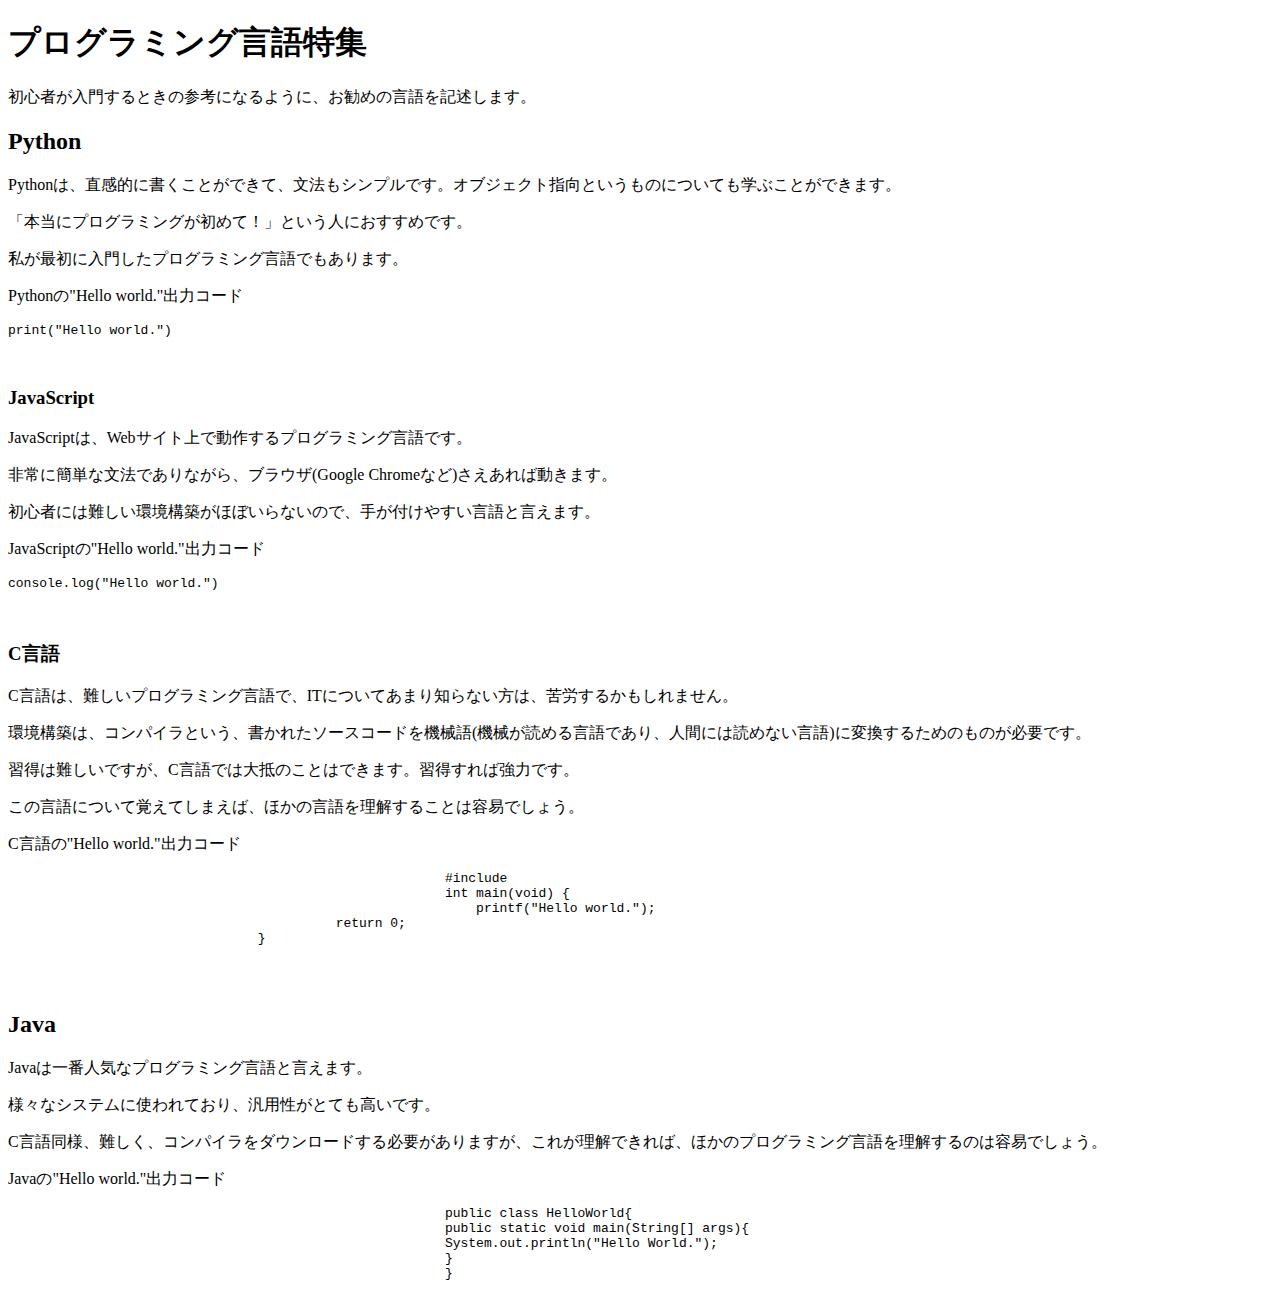
==== index.html @ 054b0a70 "途中経過" ====
<!DOCTYPE html>
<html lang="ja">
  <head>
	  <meta charset="UTF-8">
	  <title>プログラミング言語</title>
  </head>

	<main>
			<h1>プログラミング言語特集</h1>
			<p>初心者が入門するときの参考になるように、お勧めの言語を記述します。</p>
			<h2>Python</h2>
			<p>Pythonは、直感的に書くことができて、文法もシンプルです。オブジェクト指向というものについても学ぶことができます。</p>
			<p>「本当にプログラミングが初めて！」という人におすすめです。</p>
			<p>私が最初に入門したプログラミング言語でもあります。</p>
			<p>Pythonの"Hello world."出力コード</p>
			<code><pre>print("Hello world.")</pre></code>
			
			<br>

			<h3>JavaScript</h3>
			<p>JavaScriptは、Webサイト上で動作するプログラミング言語です。</p>
			<p>非常に簡単な文法でありながら、ブラウザ(Google Chromeなど)さえあれば動きます。</p>
			<p>初心者には難しい環境構築がほぼいらないので、手が付けやすい言語と言えます。</p>
			<p>JavaScriptの"Hello world."出力コード</p>
			<code><pre>console.log("Hello world.")</pre></code>

			<br>

			<h3>C言語</h3>
			<p>C言語は、難しいプログラミング言語で、ITについてあまり知らない方は、苦労するかもしれません。</p>
			<p>環境構築は、コンパイラという、書かれたソースコードを機械語(機械が読める言語であり、人間には読めない言語)に変換するためのものが必要です。</p>
			<p>習得は難しいですが、C言語では大抵のことはできます。習得すれば強力です。</p>
			<p>この言語について覚えてしまえば、ほかの言語を理解することは容易でしょう。</p>
			<p>C言語の"Hello world."出力コード</p>
			<code>
							<pre>
							#include <stdio.h>
							int main(void) {
							    printf("Hello world.");
	 			          return 0;
			        }
							</pre>
			</code>

			<br>

			<h2>Java</h2>
			<p>Javaは一番人気なプログラミング言語と言えます。</p>
			<p>様々なシステムに使われており、汎用性がとても高いです。</p>
			<p>C言語同様、難しく、コンパイラをダウンロードする必要がありますが、これが理解できれば、ほかのプログラミング言語を理解するのは容易でしょう。</p>
			<p>Javaの"Hello world."出力コード</p>
			<code>
							<pre>
							public class HelloWorld{
   							public static void main(String[] args){
     							System.out.println("Hello World.");
   							}
							}
							</pre>
			</code>
	</main>
</html>
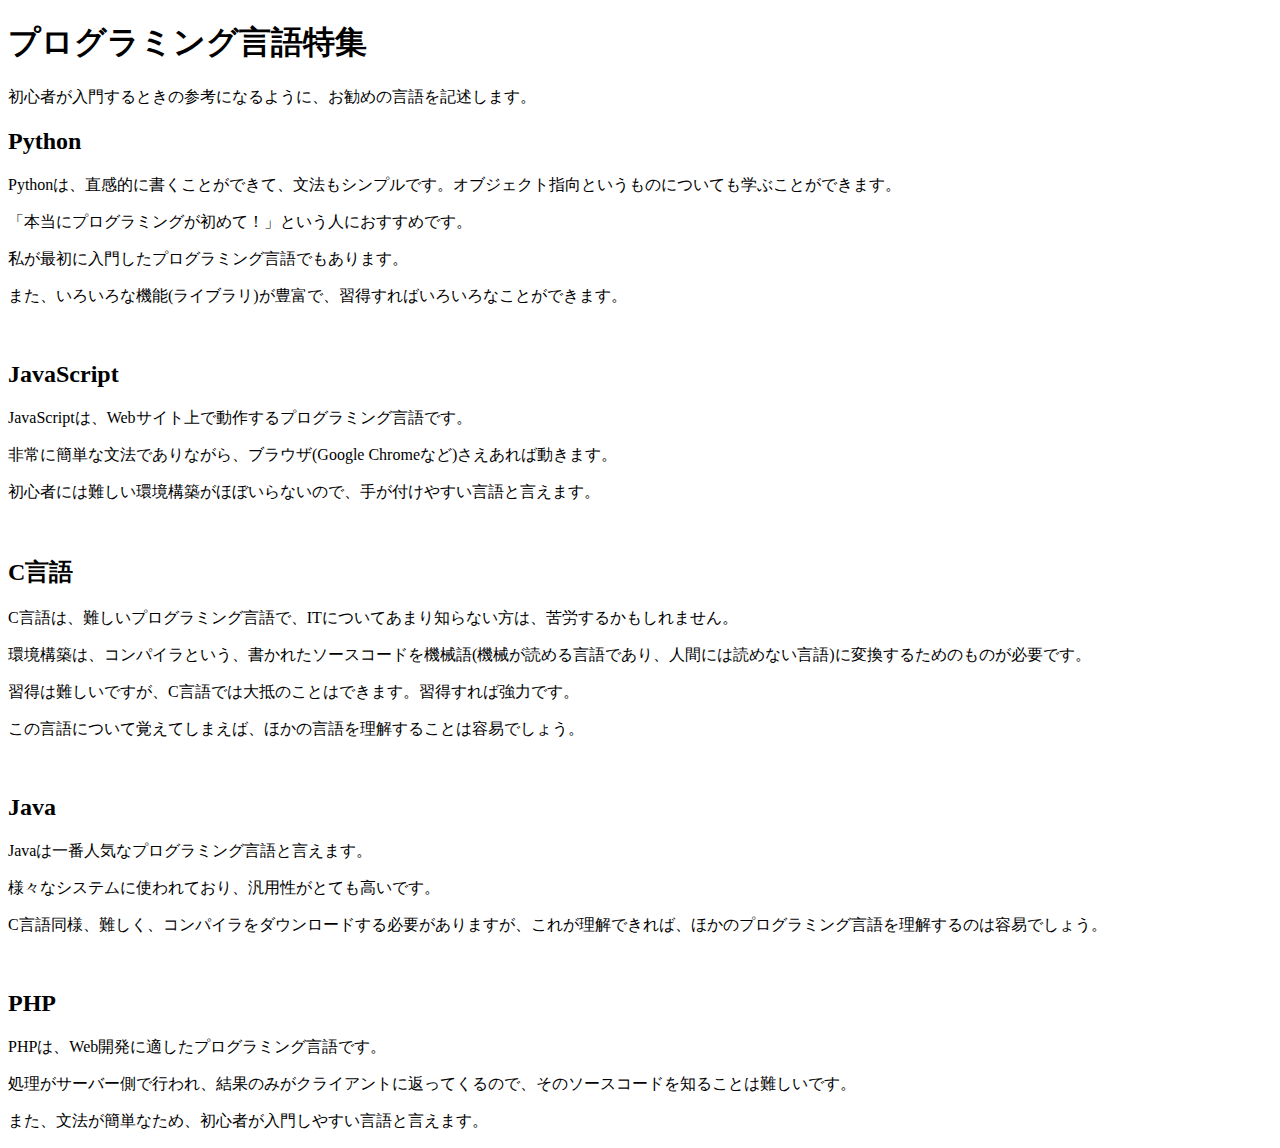
==== commit 54379daf: "Hello worldのコードがおかしいので、なくしました。" ====
--- a/index.html
+++ b/index.html
@@ -3,44 +3,33 @@
   <head>
 	  <meta charset="UTF-8">
 	  <title>プログラミング言語</title>
+		<link rel="stylesheet" href="css/stylesheet">
   </head>
 
 	<main>
 			<h1>プログラミング言語特集</h1>
 			<p>初心者が入門するときの参考になるように、お勧めの言語を記述します。</p>
+
 			<h2>Python</h2>
 			<p>Pythonは、直感的に書くことができて、文法もシンプルです。オブジェクト指向というものについても学ぶことができます。</p>
 			<p>「本当にプログラミングが初めて！」という人におすすめです。</p>
 			<p>私が最初に入門したプログラミング言語でもあります。</p>
-			<p>Pythonの"Hello world."出力コード</p>
-			<code><pre>print("Hello world.")</pre></code>
+			<p>また、いろいろな機能(ライブラリ)が豊富で、習得すればいろいろなことができます。</p>
 			
 			<br>
 
-			<h3>JavaScript</h3>
+			<h2>JavaScript</h2>
 			<p>JavaScriptは、Webサイト上で動作するプログラミング言語です。</p>
 			<p>非常に簡単な文法でありながら、ブラウザ(Google Chromeなど)さえあれば動きます。</p>
 			<p>初心者には難しい環境構築がほぼいらないので、手が付けやすい言語と言えます。</p>
-			<p>JavaScriptの"Hello world."出力コード</p>
-			<code><pre>console.log("Hello world.")</pre></code>
 
 			<br>
 
-			<h3>C言語</h3>
+			<h2>C言語</h2>
 			<p>C言語は、難しいプログラミング言語で、ITについてあまり知らない方は、苦労するかもしれません。</p>
 			<p>環境構築は、コンパイラという、書かれたソースコードを機械語(機械が読める言語であり、人間には読めない言語)に変換するためのものが必要です。</p>
 			<p>習得は難しいですが、C言語では大抵のことはできます。習得すれば強力です。</p>
 			<p>この言語について覚えてしまえば、ほかの言語を理解することは容易でしょう。</p>
-			<p>C言語の"Hello world."出力コード</p>
-			<code>
-							<pre>
-							#include <stdio.h>
-							int main(void) {
-							    printf("Hello world.");
-	 			          return 0;
-			        }
-							</pre>
-			</code>
 
 			<br>
 
@@ -48,15 +37,12 @@
 			<p>Javaは一番人気なプログラミング言語と言えます。</p>
 			<p>様々なシステムに使われており、汎用性がとても高いです。</p>
 			<p>C言語同様、難しく、コンパイラをダウンロードする必要がありますが、これが理解できれば、ほかのプログラミング言語を理解するのは容易でしょう。</p>
-			<p>Javaの"Hello world."出力コード</p>
-			<code>
-							<pre>
-							public class HelloWorld{
-   							public static void main(String[] args){
-     							System.out.println("Hello World.");
-   							}
-							}
-							</pre>
-			</code>
+
+			<br>
+			
+			<h2>PHP</h2>
+			<p>PHPは、Web開発に適したプログラミング言語です。</p>
+			<p>処理がサーバー側で行われ、結果のみがクライアントに返ってくるので、そのソースコードを知ることは難しいです。</p>
+			<p>また、文法が簡単なため、初心者が入門しやすい言語と言えます。</p>
 	</main>
 </html>
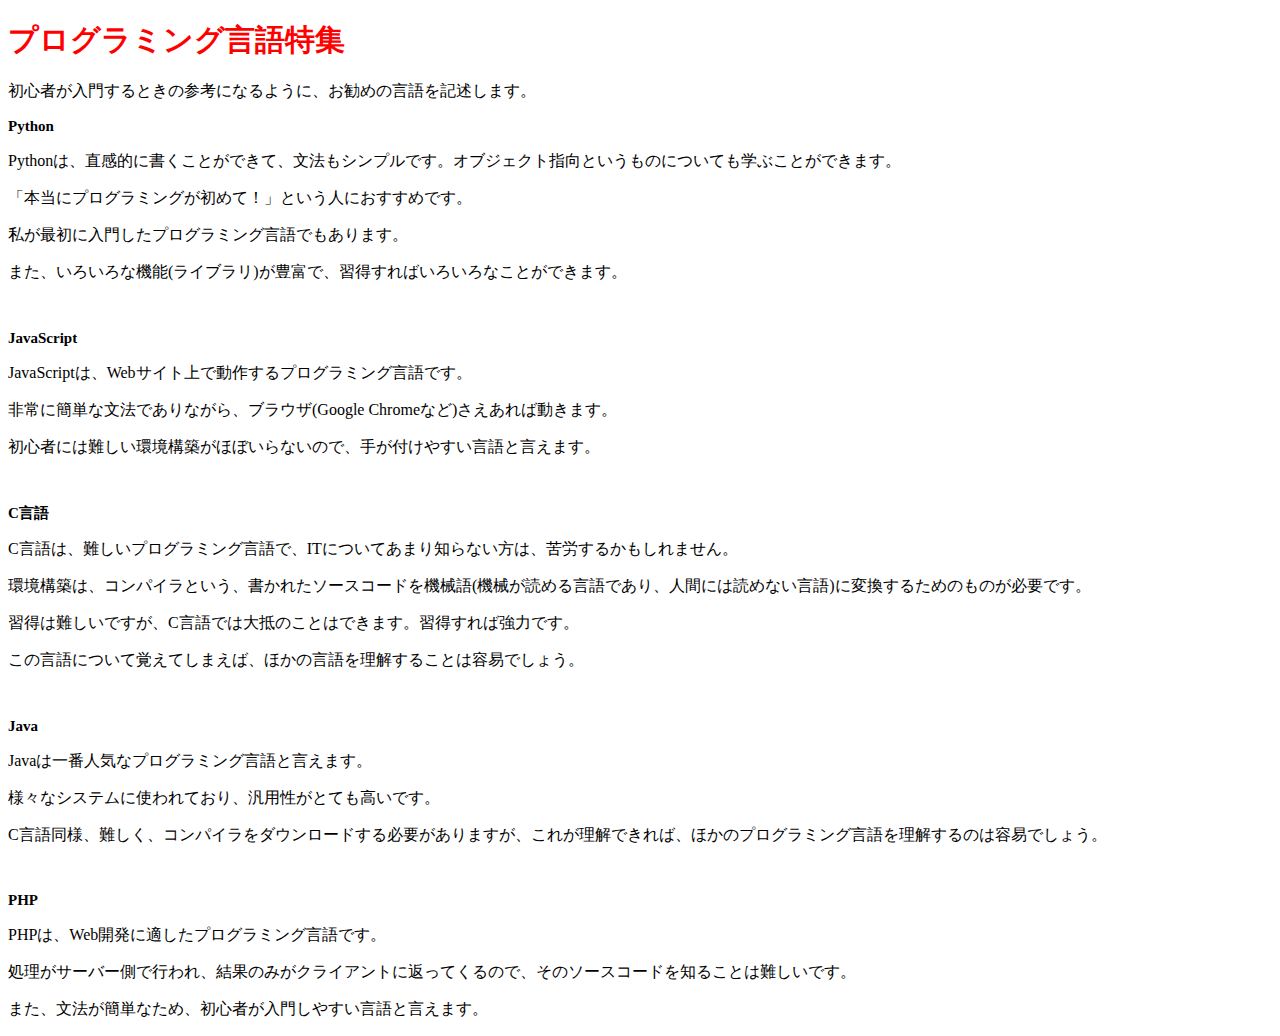
==== commit 7f531a57: "拡張子がついてなかったのでなおしました" ====
--- a/index.html
+++ b/index.html
@@ -3,7 +3,7 @@
   <head>
 	  <meta charset="UTF-8">
 	  <title>プログラミング言語</title>
-		<link rel="stylesheet" href="css/stylesheet">
+		<link rel="stylesheet" href="css/stylesheet.css">
   </head>
 
 	<main>
--- a/css/stylesheet.css
+++ b/css/stylesheet.css
@@ -0,0 +1,8 @@
+h1 {
+	color: red;				
+	font-size: 30px;
+}
+
+h2 {
+	font-size: 15px;
+}
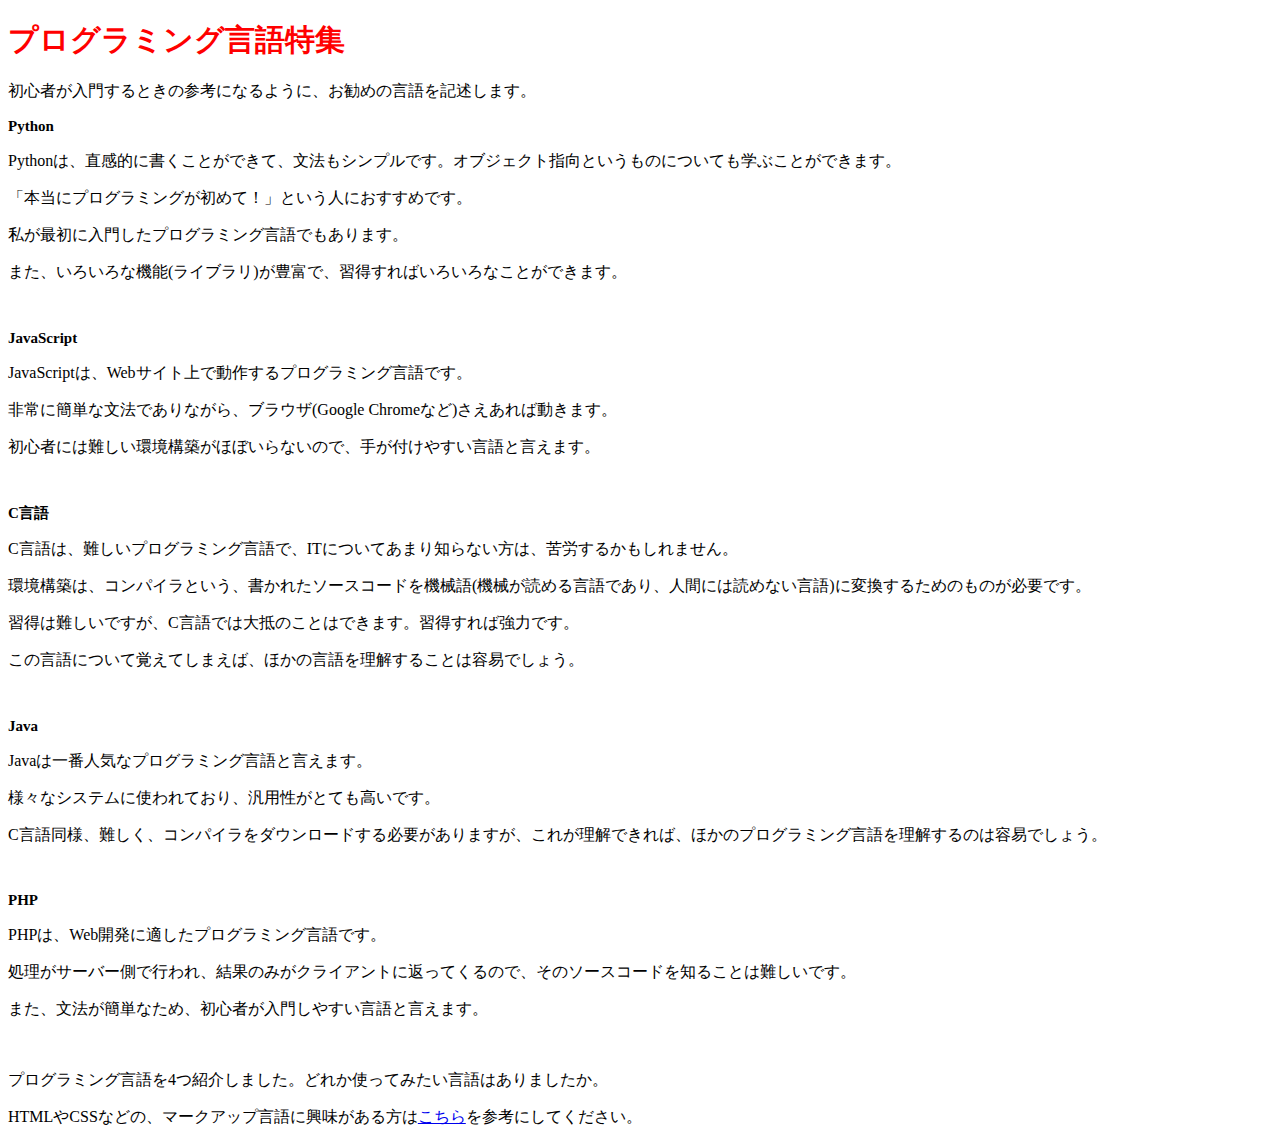
==== commit 29e9fa6b: "もうひとページ追加しました" ====
--- a/index.html
+++ b/index.html
@@ -44,5 +44,10 @@
 			<p>PHPは、Web開発に適したプログラミング言語です。</p>
 			<p>処理がサーバー側で行われ、結果のみがクライアントに返ってくるので、そのソースコードを知ることは難しいです。</p>
 			<p>また、文法が簡単なため、初心者が入門しやすい言語と言えます。</p>
+
+			<br>
+
+			<p>プログラミング言語を4つ紹介しました。どれか使ってみたい言語はありましたか。</p>
+			<p>HTMLやCSSなどの、マークアップ言語に興味がある方は<a href="mark-up.html">こちら</a>を参考にしてください。</p>
 	</main>
 </html>
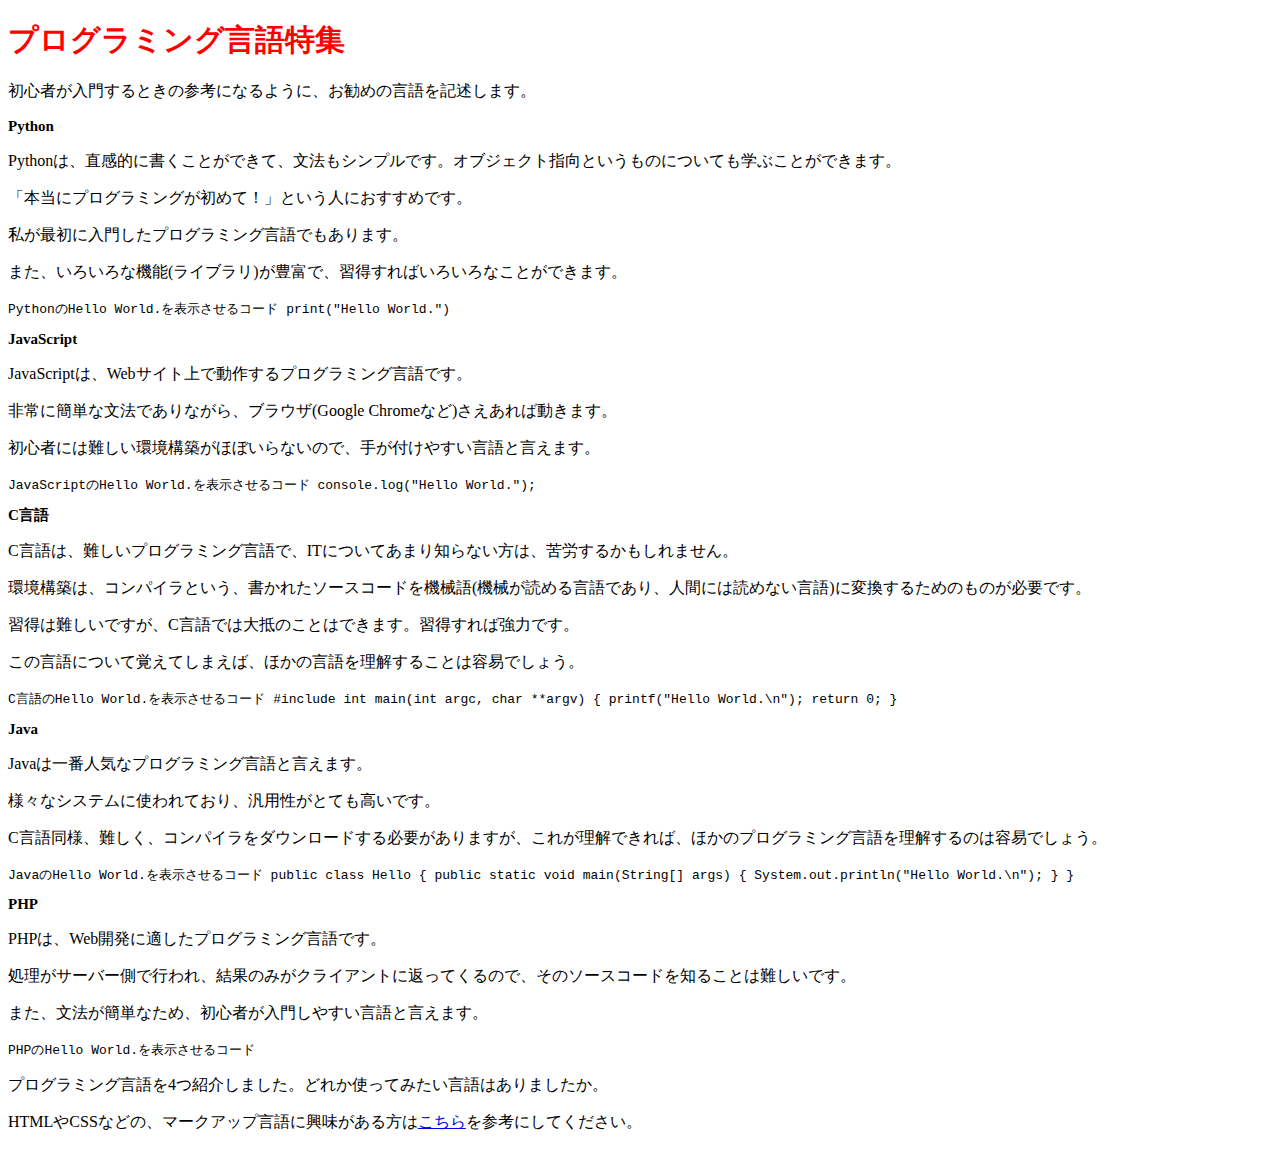
==== commit 4a4d78bc: "Add Hello World code." ====
--- a/index.html
+++ b/index.html
@@ -1,53 +1,83 @@
-<!DOCTYPE html>
-<html lang="ja">
-  <head>
-	  <meta charset="UTF-8">
-	  <title>プログラミング言語</title>
-		<link rel="stylesheet" href="css/stylesheet.css">
-  </head>
-
-	<main>
-			<h1>プログラミング言語特集</h1>
-			<p>初心者が入門するときの参考になるように、お勧めの言語を記述します。</p>
-
-			<h2>Python</h2>
-			<p>Pythonは、直感的に書くことができて、文法もシンプルです。オブジェクト指向というものについても学ぶことができます。</p>
-			<p>「本当にプログラミングが初めて！」という人におすすめです。</p>
-			<p>私が最初に入門したプログラミング言語でもあります。</p>
-			<p>また、いろいろな機能(ライブラリ)が豊富で、習得すればいろいろなことができます。</p>
-			
-			<br>
-
-			<h2>JavaScript</h2>
-			<p>JavaScriptは、Webサイト上で動作するプログラミング言語です。</p>
-			<p>非常に簡単な文法でありながら、ブラウザ(Google Chromeなど)さえあれば動きます。</p>
-			<p>初心者には難しい環境構築がほぼいらないので、手が付けやすい言語と言えます。</p>
-
-			<br>
-
-			<h2>C言語</h2>
-			<p>C言語は、難しいプログラミング言語で、ITについてあまり知らない方は、苦労するかもしれません。</p>
-			<p>環境構築は、コンパイラという、書かれたソースコードを機械語(機械が読める言語であり、人間には読めない言語)に変換するためのものが必要です。</p>
-			<p>習得は難しいですが、C言語では大抵のことはできます。習得すれば強力です。</p>
-			<p>この言語について覚えてしまえば、ほかの言語を理解することは容易でしょう。</p>
-
-			<br>
-
-			<h2>Java</h2>
-			<p>Javaは一番人気なプログラミング言語と言えます。</p>
-			<p>様々なシステムに使われており、汎用性がとても高いです。</p>
-			<p>C言語同様、難しく、コンパイラをダウンロードする必要がありますが、これが理解できれば、ほかのプログラミング言語を理解するのは容易でしょう。</p>
-
-			<br>
-			
-			<h2>PHP</h2>
-			<p>PHPは、Web開発に適したプログラミング言語です。</p>
-			<p>処理がサーバー側で行われ、結果のみがクライアントに返ってくるので、そのソースコードを知ることは難しいです。</p>
-			<p>また、文法が簡単なため、初心者が入門しやすい言語と言えます。</p>
-
-			<br>
-
-			<p>プログラミング言語を4つ紹介しました。どれか使ってみたい言語はありましたか。</p>
-			<p>HTMLやCSSなどの、マークアップ言語に興味がある方は<a href="mark-up.html">こちら</a>を参考にしてください。</p>
-	</main>
-</html>
+<!DOCTYPE html>
+<html lang="ja">
+  <head>
+	  <meta charset="UTF-8">
+	  <title>プログラミング言語</title>
+	  <link rel="stylesheet" href="css/stylesheet.css">
+  </head>
+
+	<main>
+			<h1>プログラミング言語特集</h1>
+			<p>初心者が入門するときの参考になるように、お勧めの言語を記述します。</p>
+
+			<h2>Python</h2>
+			<p>Pythonは、直感的に書くことができて、文法もシンプルです。オブジェクト指向というものについても学ぶことができます。</p>
+			<p>「本当にプログラミングが初めて！」という人におすすめです。</p>
+			<p>私が最初に入門したプログラミング言語でもあります。</p>
+			<p>また、いろいろな機能(ライブラリ)が豊富で、習得すればいろいろなことができます。</p>
+			<code>
+				PythonのHello World.を表示させるコード
+				print("Hello World.")
+			</code>
+			
+			<br>
+
+			<h2>JavaScript</h2>
+			<p>JavaScriptは、Webサイト上で動作するプログラミング言語です。</p>
+			<p>非常に簡単な文法でありながら、ブラウザ(Google Chromeなど)さえあれば動きます。</p>
+			<p>初心者には難しい環境構築がほぼいらないので、手が付けやすい言語と言えます。</p>
+            <code>
+                JavaScriptのHello World.を表示させるコード
+				console.log("Hello World.");
+			</code>
+
+			<br>
+
+			<h2>C言語</h2>
+			<p>C言語は、難しいプログラミング言語で、ITについてあまり知らない方は、苦労するかもしれません。</p>
+			<p>環境構築は、コンパイラという、書かれたソースコードを機械語(機械が読める言語であり、人間には読めない言語)に変換するためのものが必要です。</p>
+			<p>習得は難しいですが、C言語では大抵のことはできます。習得すれば強力です。</p>
+			<p>この言語について覚えてしまえば、ほかの言語を理解することは容易でしょう。</p>
+			<code>
+                C言語のHello World.を表示させるコード
+				#include<stdio.h>
+				int main(int argc, char **argv) {
+				    printf("Hello World.\n");
+					return 0;
+				}
+			</code>
+
+			<br>
+
+			<h2>Java</h2>
+			<p>Javaは一番人気なプログラミング言語と言えます。</p>
+			<p>様々なシステムに使われており、汎用性がとても高いです。</p>
+			<p>C言語同様、難しく、コンパイラをダウンロードする必要がありますが、これが理解できれば、ほかのプログラミング言語を理解するのは容易でしょう。</p>
+			<code>
+                JavaのHello World.を表示させるコード
+                public class Hello {
+					public static void main(String[] args) {
+						System.out.println("Hello World.\n");
+					}
+				} 
+			</code>
+
+			<br>
+			
+			<h2>PHP</h2>
+			<p>PHPは、Web開発に適したプログラミング言語です。</p>
+			<p>処理がサーバー側で行われ、結果のみがクライアントに返ってくるので、そのソースコードを知ることは難しいです。</p>
+			<p>また、文法が簡単なため、初心者が入門しやすい言語と言えます。</p>
+			<code>
+				PHPのHello World.を表示させるコード
+				<?php
+				  echo "Hello World.";
+				>
+			</code>
+
+			<br>
+
+			<p>プログラミング言語を4つ紹介しました。どれか使ってみたい言語はありましたか。</p>
+			<p>HTMLやCSSなどの、マークアップ言語に興味がある方は<a href="mark-up.html">こちら</a>を参考にしてください。</p>
+	</main>
+</html>
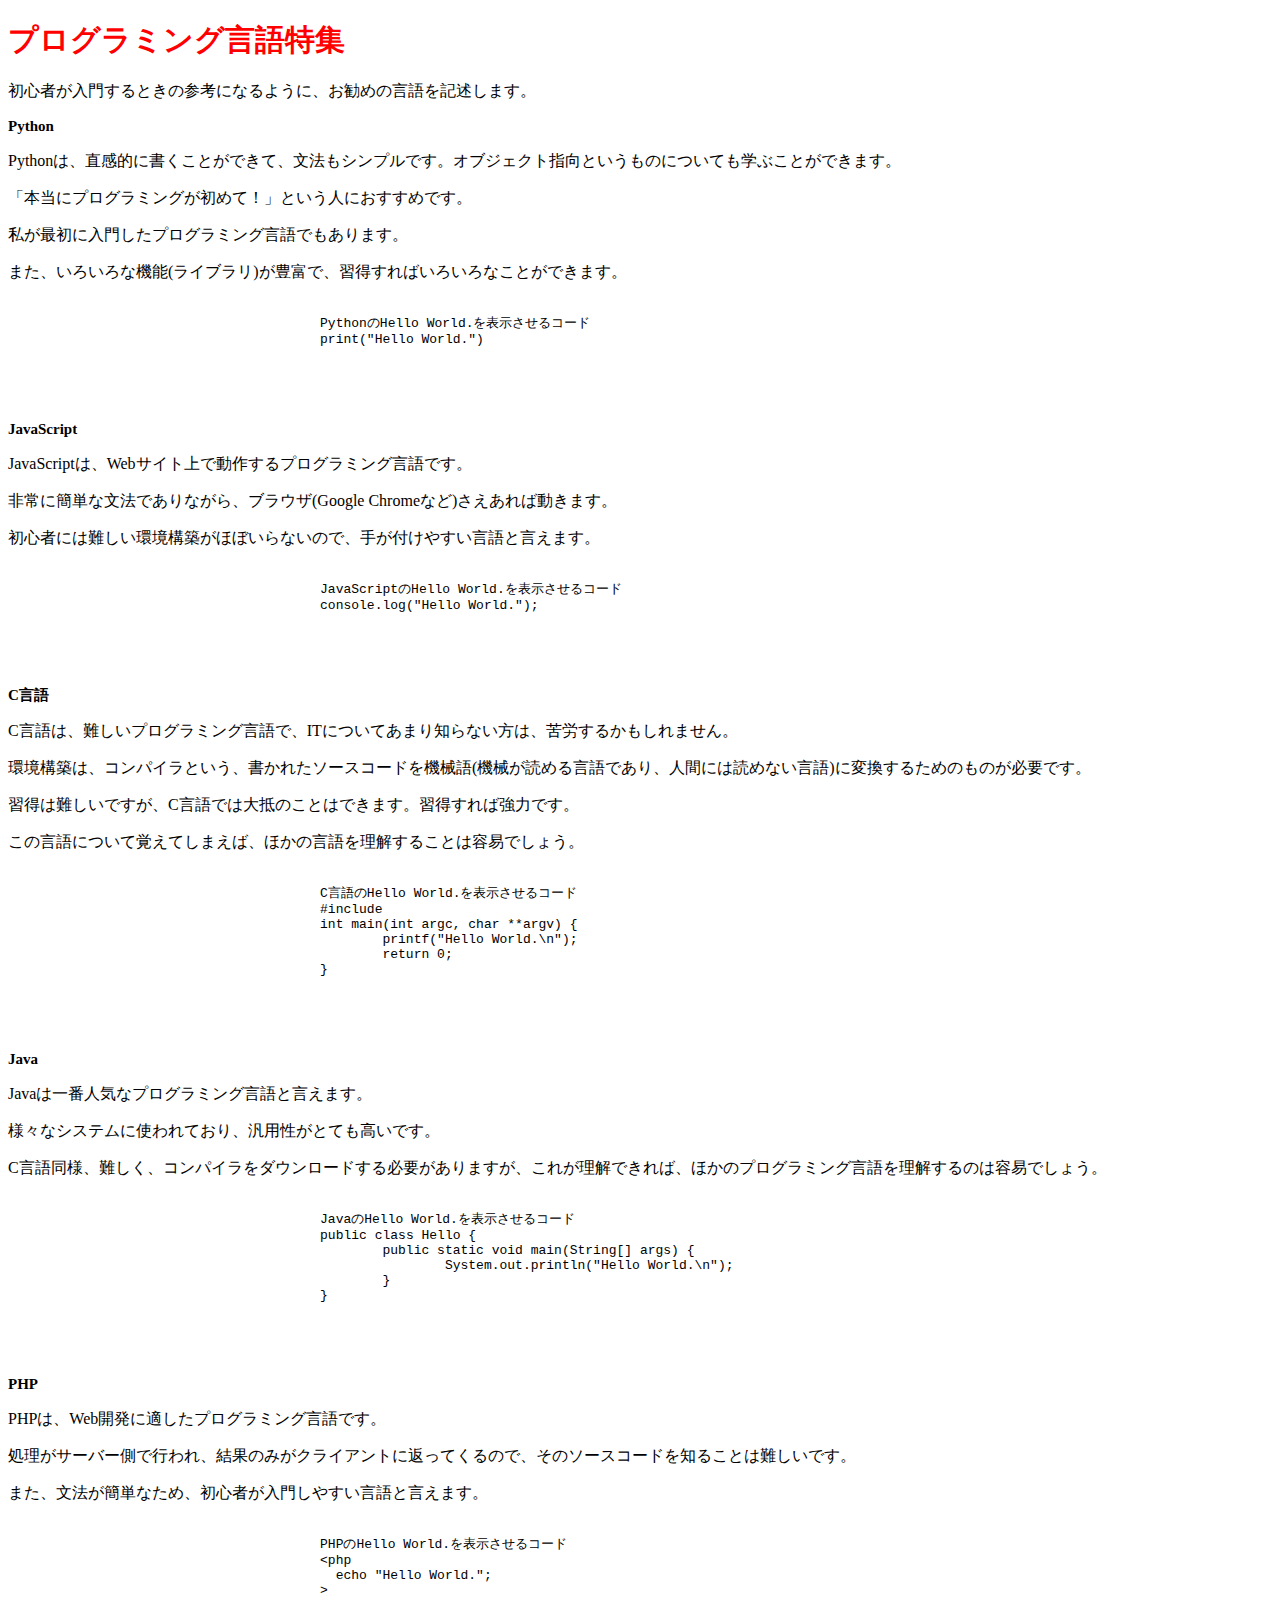
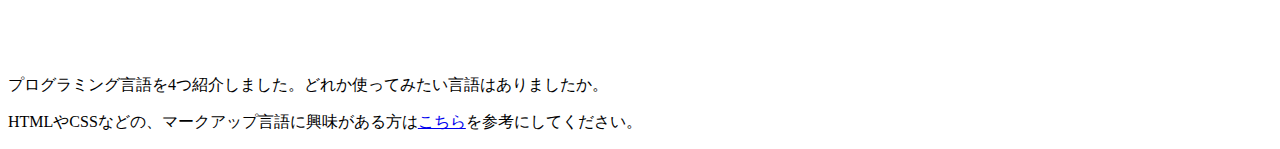
==== commit 71c6c179: "Fix what no displayed newline" ====
--- a/index.html
+++ b/index.html
@@ -15,21 +15,24 @@
 			<p>「本当にプログラミングが初めて！」という人におすすめです。</p>
 			<p>私が最初に入門したプログラミング言語でもあります。</p>
 			<p>また、いろいろな機能(ライブラリ)が豊富で、習得すればいろいろなことができます。</p>
-			<code>
-				PythonのHello World.を表示させるコード
-				print("Hello World.")
-			</code>
-			
+			<pre>
+				<code>
+					PythonのHello World.を表示させるコード
+					print("Hello World.")
+				</code>
+			</pre>	
 			<br>
 
 			<h2>JavaScript</h2>
 			<p>JavaScriptは、Webサイト上で動作するプログラミング言語です。</p>
 			<p>非常に簡単な文法でありながら、ブラウザ(Google Chromeなど)さえあれば動きます。</p>
 			<p>初心者には難しい環境構築がほぼいらないので、手が付けやすい言語と言えます。</p>
-            <code>
-                JavaScriptのHello World.を表示させるコード
-				console.log("Hello World.");
-			</code>
+			<pre>
+				<code>
+					JavaScriptのHello World.を表示させるコード
+					console.log("Hello World.");
+				</code>
+            </pre>
 
 			<br>
 
@@ -38,29 +41,32 @@
 			<p>環境構築は、コンパイラという、書かれたソースコードを機械語(機械が読める言語であり、人間には読めない言語)に変換するためのものが必要です。</p>
 			<p>習得は難しいですが、C言語では大抵のことはできます。習得すれば強力です。</p>
 			<p>この言語について覚えてしまえば、ほかの言語を理解することは容易でしょう。</p>
-			<code>
-                C言語のHello World.を表示させるコード
-				#include<stdio.h>
-				int main(int argc, char **argv) {
-				    printf("Hello World.\n");
-					return 0;
-				}
-			</code>
-
+			<pre>
+				<code>
+					C言語のHello World.を表示させるコード
+					#include<stdio.h>
+					int main(int argc, char **argv) {
+						printf("Hello World.\n");
+						return 0;
+					}
+				</code>
+			</pre>
 			<br>
 
 			<h2>Java</h2>
 			<p>Javaは一番人気なプログラミング言語と言えます。</p>
 			<p>様々なシステムに使われており、汎用性がとても高いです。</p>
 			<p>C言語同様、難しく、コンパイラをダウンロードする必要がありますが、これが理解できれば、ほかのプログラミング言語を理解するのは容易でしょう。</p>
-			<code>
-                JavaのHello World.を表示させるコード
-                public class Hello {
-					public static void main(String[] args) {
-						System.out.println("Hello World.\n");
-					}
-				} 
-			</code>
+			<pre>
+				<code>
+					JavaのHello World.を表示させるコード
+					public class Hello {
+						public static void main(String[] args) {
+							System.out.println("Hello World.\n");
+						}
+					} 
+				</code>
+            </pre>
 
 			<br>
 			
@@ -68,12 +74,14 @@
 			<p>PHPは、Web開発に適したプログラミング言語です。</p>
 			<p>処理がサーバー側で行われ、結果のみがクライアントに返ってくるので、そのソースコードを知ることは難しいです。</p>
 			<p>また、文法が簡単なため、初心者が入門しやすい言語と言えます。</p>
-			<code>
-				PHPのHello World.を表示させるコード
-				<?php
-				  echo "Hello World.";
-				>
-			</code>
+			<pre>
+				<code>
+					PHPのHello World.を表示させるコード
+					&ltphp
+					  echo "Hello World.";
+					&gt
+				</code>
+            </pre>
 
 			<br>
 
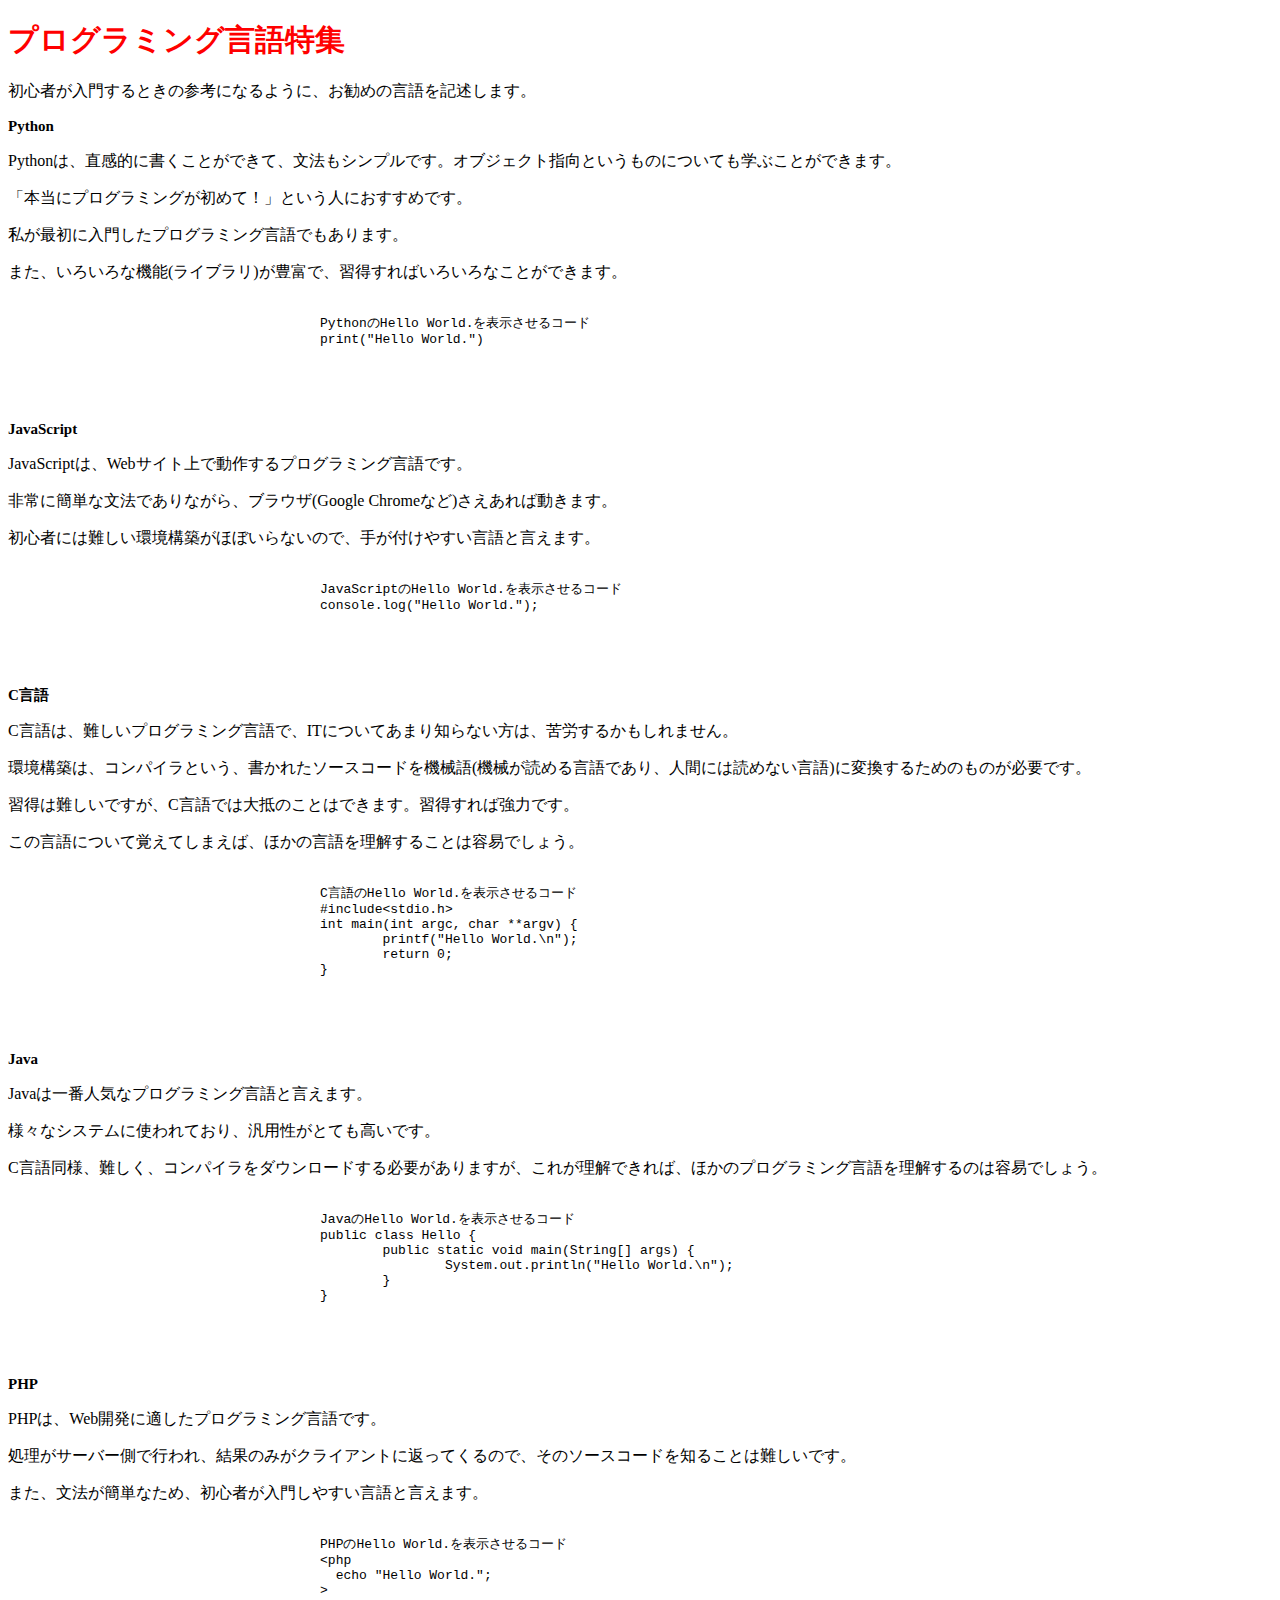
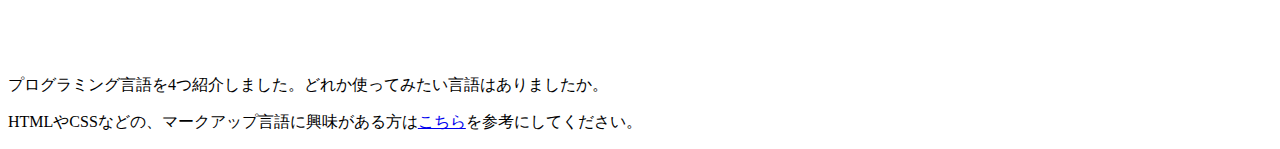
==== commit 8af0cf90: "Fix what no display < and >." ====
--- a/index.html
+++ b/index.html
@@ -44,7 +44,7 @@
 			<pre>
 				<code>
 					C言語のHello World.を表示させるコード
-					#include<stdio.h>
+					#include&ltstdio.h&gt
 					int main(int argc, char **argv) {
 						printf("Hello World.\n");
 						return 0;
